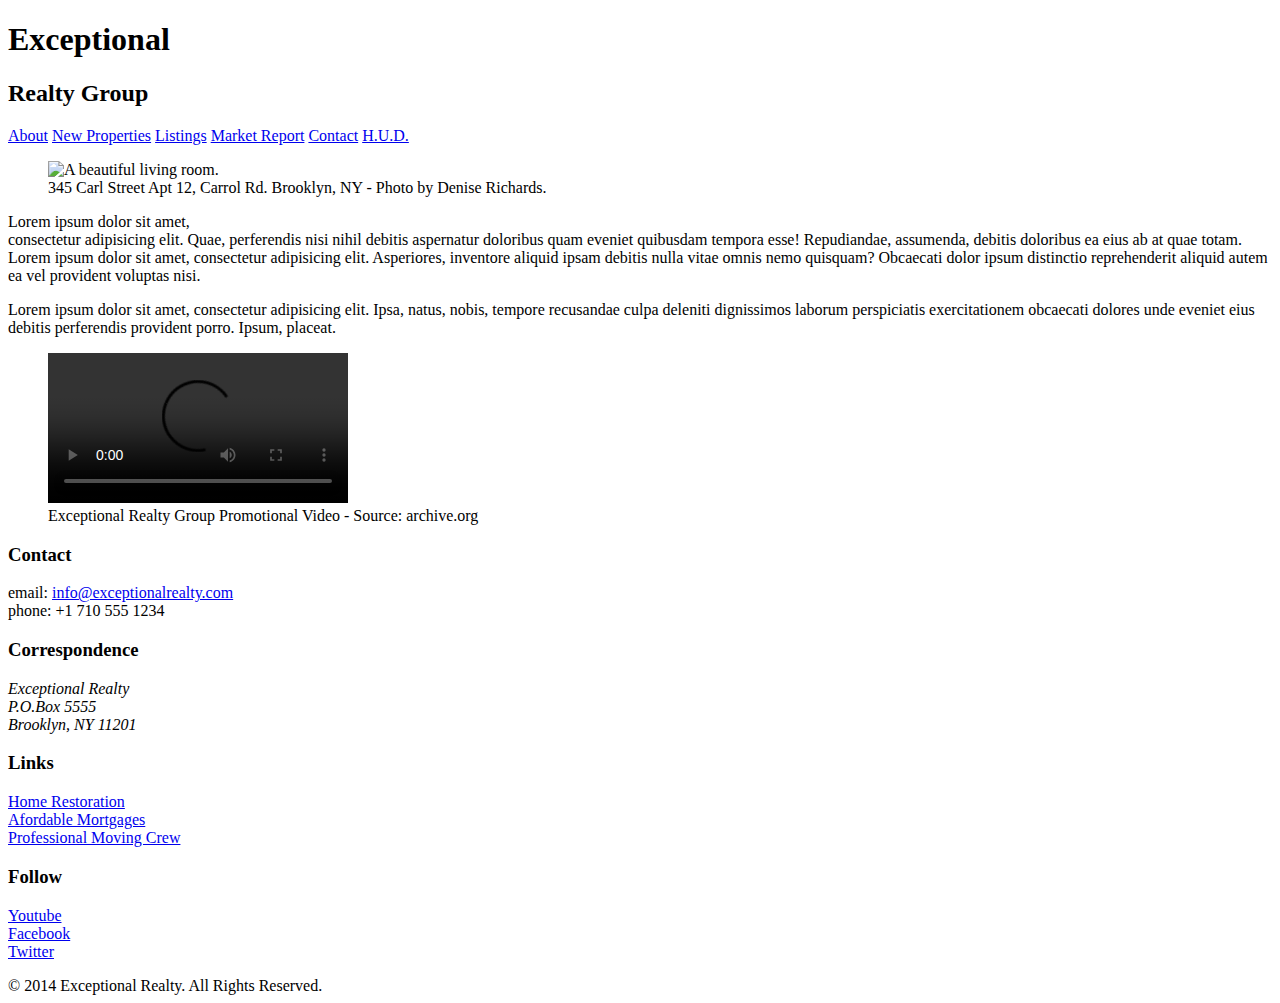
==== index.html @ 8262b7a8 "automatically backed up by learn" ====
<!DOCTYPE html>
<html lang="en">
  <head>
    <meta charset="UTF-8">
    <title>Exceptional Realty Group - Luxury Homes - About</title>
    <link rel = "stylesheet" href = "css/style.css"
  </head>
  <body>
    <header>
      <!-- logo -->
      <h1>Exceptional</h1>
      <h2>Realty Group</h2>

      <nav>
        <a href="index.html">About</a> <a href="new-properties.html">New Properties</a> <a href="real-estate-listings.html">Listings</a> <a href="market-report.html">Market Report</a> <a href="contact.html">Contact</a> <a href="http://hud.gov" target="_blank">H.U.D.</a>
      </nav>
    </header>

    <section id="featured-property">
      <figure>
        <img src="images/intro-pic.jpg" alt="A beautiful living room." title="Welcome to Exceptional Realty Group">
        <figcaption>345 Carl Street Apt 12, Carrol Rd. Brooklyn, NY - Photo by Denise Richards.</figcaption>
      </figure>

      <p>Lorem ipsum dolor sit amet,<br> consectetur adipisicing elit. Quae, perferendis nisi nihil debitis aspernatur doloribus quam eveniet quibusdam tempora esse! Repudiandae, assumenda, debitis doloribus ea eius ab at quae totam. Lorem ipsum dolor sit amet, consectetur adipisicing elit. Asperiores, inventore aliquid ipsam debitis nulla vitae omnis nemo quisquam? Obcaecati dolor ipsum distinctio reprehenderit aliquid autem ea vel provident voluptas nisi.</p>
      <p>Lorem ipsum dolor sit amet, consectetur adipisicing elit. Ipsa, natus, nobis, tempore recusandae culpa deleniti dignissimos laborum perspiciatis exercitationem obcaecati dolores unde eveniet eius debitis perferendis provident porro. Ipsum, placeat.</p>
    </section>

    <section id="promotional">
      <figure>
        <video controls>
          <source src="videos/real-estate.mp4" type="video/mp4">
          <source src="videos/real-estate.ogv" type="video/ogg">
          Your browser does not support HTML5 video. <a href="http://browsehappy.com" target="_blank">Please upgrade your browser</a>.
        </video>
        <figcaption>Exceptional Realty Group Promotional Video - Source: archive.org</figcaption>
      </figure>
    </section>

    <section id="details">
      <div>
        <h3>Contact</h3>
        <p>
          email: <a href="mailto:info@exceptionalrealty.com">info@exceptionalrealty.com</a><br>
          phone: +1 710 555 1234
        </p>
        <h3>Correspondence</h3>
        <address>
          Exceptional Realty<br>
          P.O.Box 5555<br>
          Brooklyn, NY 11201
        </address>
      </div>

      <div>
        <h3>Links</h3>
        <p>
          <a href="#" target="_blank">Home Restoration</a><br>
          <a href="#" target="_blank">Afordable Mortgages</a><br>
          <a href="#" target="_blank">Professional Moving Crew</a>
        </p>
      </div>

      <div>
        <h3>Follow</h3>
        <p>
          <a href="#" target="_blank">Youtube</a><br>
          <a href="#" target="_blank">Facebook</a><br>
          <a href="#" target="_blank">Twitter</a>
        </p>
      </div>
    </section>

    <footer>
      &copy; 2014 Exceptional Realty. All Rights Reserved.
    </footer>

  </body>
</html>
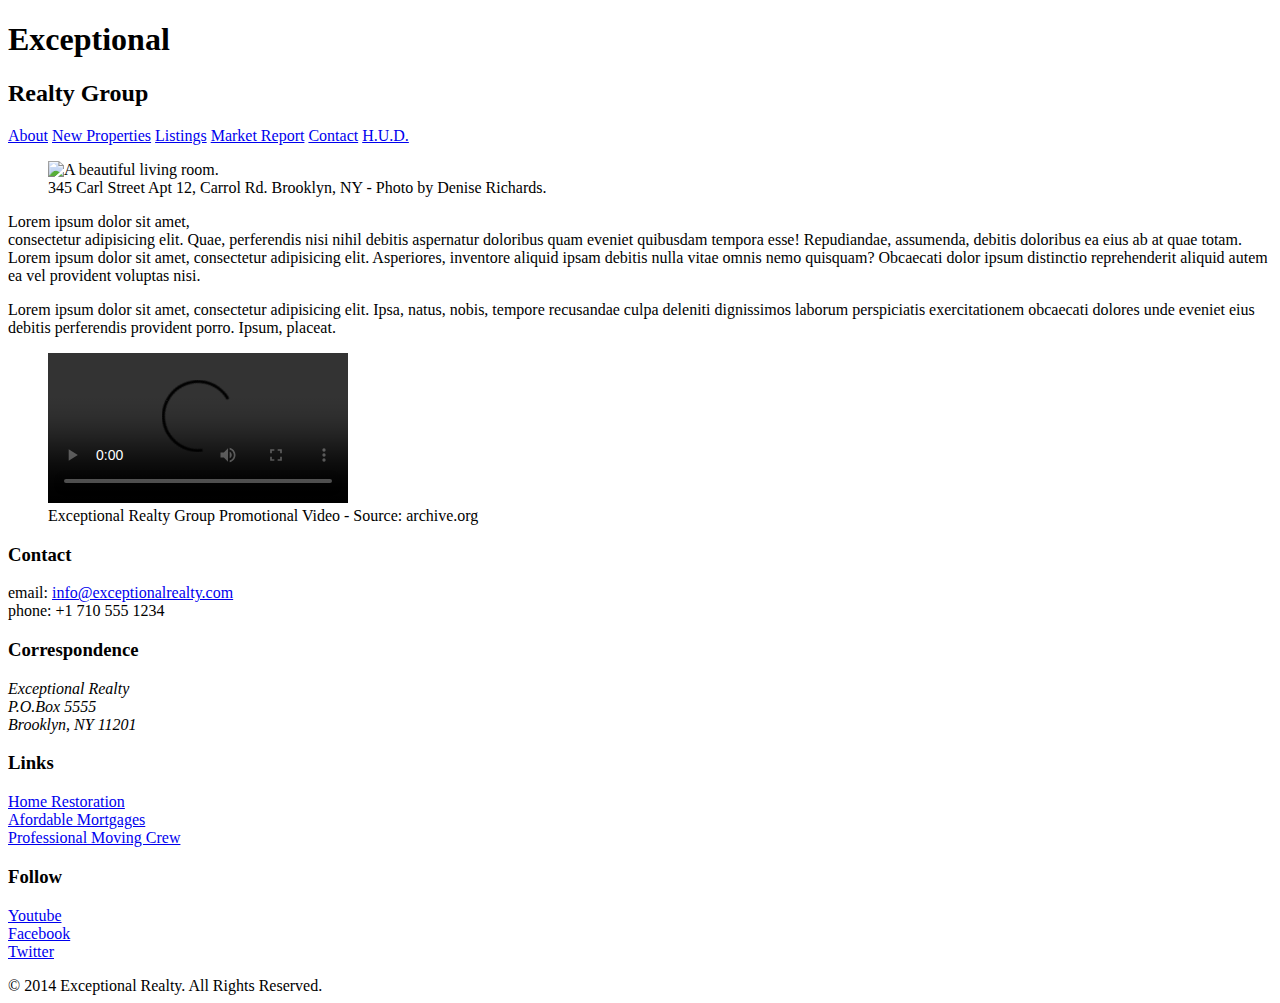
==== commit bdbb5e3f: "automatically backed up by learn" ====
--- a/index.html
+++ b/index.html
@@ -3,7 +3,7 @@
   <head>
     <meta charset="UTF-8">
     <title>Exceptional Realty Group - Luxury Homes - About</title>
-    <link rel = "stylesheet" href = "css/style.css"
+    <link rel = "stylesheet" href = "css/style.css">
   </head>
   <body>
     <header>
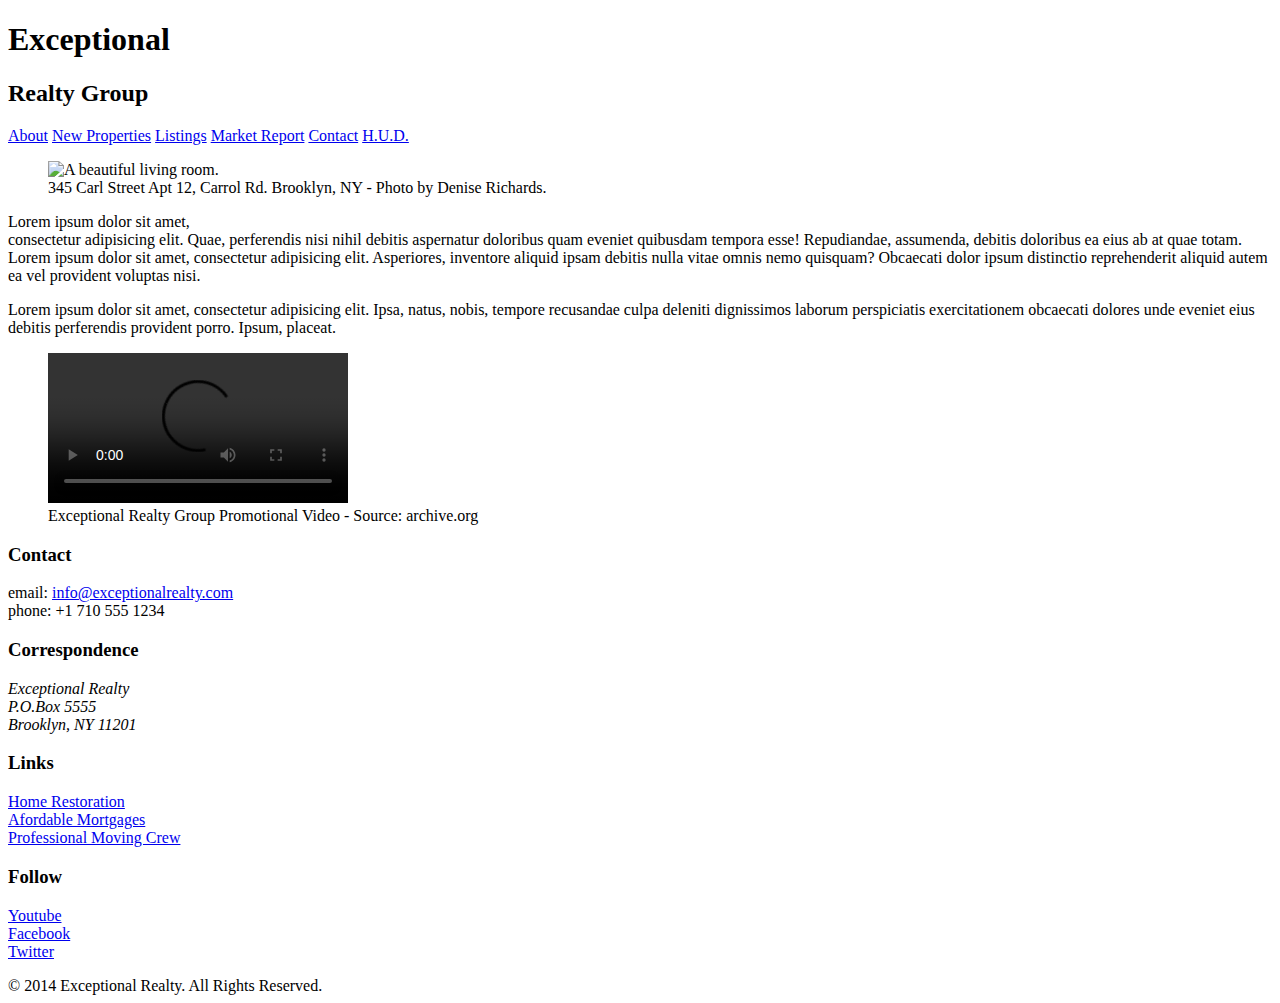
==== commit 0da4be57: "automatically backed up by learn" ====
--- a/index.html
+++ b/index.html
@@ -3,6 +3,7 @@
   <head>
     <meta charset="UTF-8">
     <title>Exceptional Realty Group - Luxury Homes - About</title>
+    <link rel = "stylesheet" href = "https://cdnjs.cloudflare.com/ajax/libs/normalize/8.0.0/normalize.min.css">
     <link rel = "stylesheet" href = "css/style.css">
   </head>
   <body>
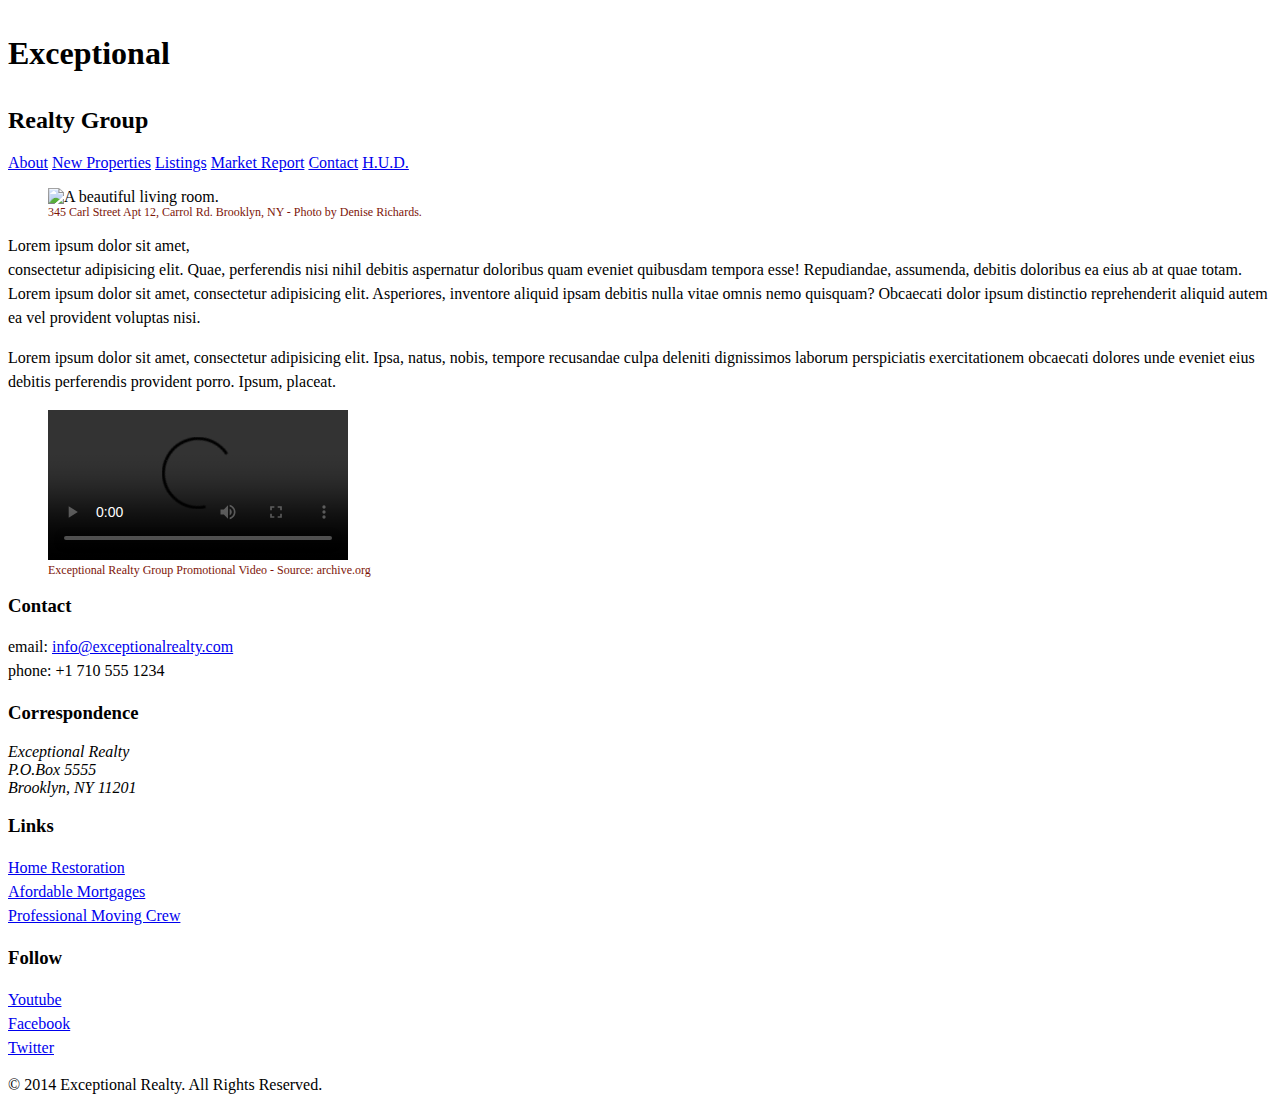
==== commit 544babd5: "automatically backed up by learn" ====
--- a/index.html
+++ b/index.html
@@ -5,11 +5,12 @@
     <title>Exceptional Realty Group - Luxury Homes - About</title>
     <link rel = "stylesheet" href = "https://cdnjs.cloudflare.com/ajax/libs/normalize/8.0.0/normalize.min.css">
     <link rel = "stylesheet" href = "css/style.css">
+    <script src = https://cdnjs.cloudflare.com/ajax/libs/modernizr/2.8.3/modernizr.min.js></script>
   </head>
   <body>
     <header>
       <!-- logo -->
-      <h1>Exceptional</h1>
+      <h1 class = 'e-text'>Exceptional</h1>
       <h2>Realty Group</h2>
 
       <nav>
--- a/css/style.css
+++ b/css/style.css
@@ -0,0 +1,15 @@
+p {
+  font-size:1em;
+  line-height: 1.5em;
+
+}
+
+figcaption{
+  font: normal .75em/1em Georgia, "New Times Roman", serif;
+  color: rgba(125, 21, 8, 1);
+
+}
+
+.e-text{
+  font: bold 2em/2em "Times New Roman", Serif;
+}
